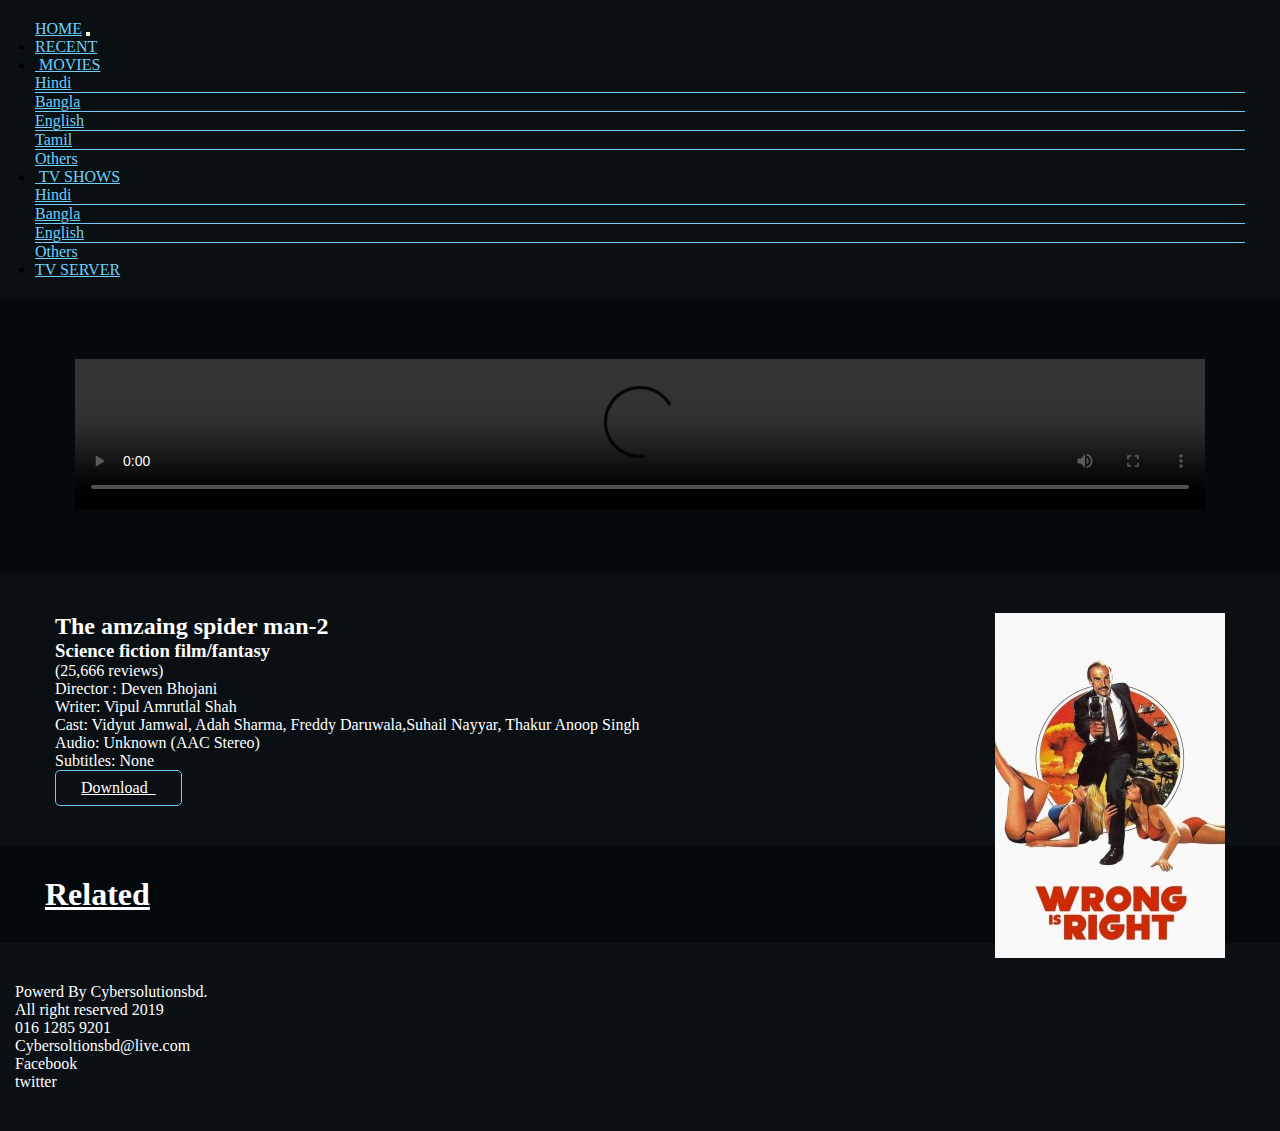
==== movie.html @ 8e3ec2aa "Add files via upload" ====
<!DOCTYPE html>
<html lang="en">

<head>
    <meta charset="UTF-8">
    <meta name="viewport" content="width=device-width, initial-scale=1.0">
    <meta http-equiv="X-UA-Compatible" content="ie=edge">
    <title>Document</title>
    <link rel="stylesheet" href="css/view-movies.css">
    <link rel="stylesheet" href="css/movie.css">
    <link rel="stylesheet" href="https://use.fontawesome.com/releases/v5.6.3/css/all.css" integrity="sha384-UHRtZLI+pbxtHCWp1t77Bi1L4ZtiqrqD80Kn4Z8NTSRyMA2Fd33n5dQ8lWUE00s/"
        crossorigin="anonymous">
    <link rel="stylesheet" href="https://stackpath.bootstrapcdn.com/bootstrap/4.1.3/css/bootstrap.min.css" integrity="sha384-MCw98/SFnGE8fJT3GXwEOngsV7Zt27NXFoaoApmYm81iuXoPkFOJwJ8ERdknLPMO"
        crossorigin="anonymous">
    <link rel="stylesheet" href="css/owl.carousel.min.css">

</head>

<body>
<!---------------------------Header---------------------------------->
        <header>
                <div id="head">
                     <div class="container">
                             <nav class="navbar navbar-expand-lg navbar-light">
                                 <a class="navbar-brand" href="index.html"><i class="fas fa-home"></i>HOME</a>
                                 <button class="navbar-toggler" type="button" data-toggle="collapse" data-target="#navbarNav"
                                     aria-controls="navbarNav" aria-expanded="false" aria-label="Toggle navigation">
                                     <span class="navbar-toggler-icon"></span>
                                 </button>
                                 <div class="collapse navbar-collapse" id="navbarNav">
                                     <ul class="navbar-nav ml-auto d-flex align-items-center">
                                         <li class="nav-item">
                                             <a class="nav-link" href="view-movies.html"><i class="fas fa-film"></i>RECENT</a>
                                         </li>
                                         <li class="nav-item nav-item dropdown">
                                            <a class="nav-link nav-link dropdown-toggle" href="#" id="navbarDropdown" role="button" data-toggle="dropdown" aria-haspopup="true" aria-expanded="false"><i class="fas fa-folder-open"></i>&nbsp;MOVIES</a>
                                            <div class="dropdown-menu" aria-labelledby="navbarDropdown">
                                                <a class="dropdown-item" href="#">Hindi</a>
                                                <div class="dropdown-divider"></div>
                                                <a class="dropdown-item" href="#">Bangla</a>
                                                <div class="dropdown-divider"></div>
                                                <a class="dropdown-item" href="#">English</a>
                                                <div class="dropdown-divider"></div>
                                                <a class="dropdown-item" href="#">Tamil</a>
                                                <div class="dropdown-divider"></div>
                                                <a class="dropdown-item" href="#">Others</a>
                                              </div>
                                        </li>
                                        <li class="nav-item nav-item dropdown">
                                            <a class="nav-link nav-link dropdown-toggle" href="#" id="navbarDropdown" role="button" data-toggle="dropdown" aria-haspopup="true" aria-expanded="false"><i class="fas fa-video"></i>&nbsp;TV SHOWS</a>
                                            <div class="dropdown-menu" aria-labelledby="navbarDropdown">
                                                <a class="dropdown-item" href="#">Hindi</a>
                                                <div class="dropdown-divider"></div>
                                                <a class="dropdown-item" href="#">Bangla</a>
                                                <div class="dropdown-divider"></div>
                                                <a class="dropdown-item" href="#">English</a>
                                                <div class="dropdown-divider"></div>
                                                <a class="dropdown-item" href="#">Others</a>
                                              </div>
                                        </li>
                                         <li class="nav-item">
                                             <a class="nav-link" href="view-movies.html"><i class="fas fa-tv"></i>TV SERVER</a>
                                         </li>
                                     </ul>
                                 </div>
                 
                         </div>
                </div>
             </header>
    <!-----------------VIDEO PLAYER-------------------------->
   <section class="player-background">
        <div class="container">
                <div class="video-player text-center">

                        <video width="100%" controls>
                            <source src="rakib.ogv" type="video/mp4">
                            Your browser does not support HTML5 video.
                        </video>
                
                    </div>
        </div>
        
   </section>
   <!------------------------MOVIE DETAILS---------------------------->
   <section class="movie-details">
        <div class="container">
                <div class="row justify-content-md-center">
                    <div class="col-sm-3 image-right">
                        <img src="images/The_Amazing_Spider-Man_fourth_poster.png" alt="" class="img-fluid">
                    </div>
                    <div class="col-sm-4">
                         <div class="banner_content">
                                 <h2>The amzaing spider man-2</h2>
                                 <h3>Science fiction film/fantasy</h3>
                                 <p><span class="fa fa-star checked"></span>
                                     <span class="fa fa-star checked"></span>
                                     <span class="fa fa-star checked"></span>
                                     <span class="fa fa-star"></span>
                                     <span class="fa fa-star"></span>
                                     (25,666 reviews)
                                 </p>
                                 <p>
                                     Director : Deven Bhojani<br>
                                     Writer: Vipul Amrutlal Shah<br>
                                     Cast: Vidyut Jamwal, Adah Sharma, Freddy Daruwala,Suhail Nayyar, Thakur Anoop Singh<br>
                                     Audio: Unknown (AAC Stereo)<br>
                                     Subtitles: None<br>
                                 </p>
                                 <a class="button" href="index.html">Download &nbsp<i class="fas fa-download"></i></a>
                             </div>
                    </div>
                </div>
            </div>
   </section>
   <!------------------------RELATED MOVIES------------------------->
   <section class="related">
            <div class="container">
                    <div class="head">
                            <h1><a href="#">Related</a></h1>
                        </div>
            
                        <div class="owl-carousel slider-active">
                            <div><a href="#"><img src="images/R1.png" alt="">
                                    <p>Doctor Strange<br>2007</p>
                                </a>
            
                            </div>
                            <div><a href="#"><img src="images/R2.png" alt="">
                                <p>Flash<br>TV</p></a>
                            </div>
                            <div><a href="#"><img src="images/R3.png" alt="">
                                <p>The 100<br>TV</p></a>
                            </div>
                            <div><a href="#"><img src="images/Quitico.png" alt="">
                                <p>Quantico<br>TV S01e03</p></a>
                            </div>
                            <div><a href="#">
                                <img src="images/The 100.png" alt="">
                                <p>Game of Throne<br>SO6e10</p>
                            </a>
                            </div>
                        </div>
            </div>
   </section>
   <!-------------------Footer--------------------------->
   <footer class="">
        <div class="container">
            <div class="row d-flex align-items-center ">
                <div class="col col-sm-4">
                    <p>Powerd By Cybersolutionsbd. <br> All right reserved 2019</p>
                </div>
                <div class="col col-sm-2">
                    <p><i class="fas fa-phone"></i>016 1285 9201</p>
                </div>
                <div class="col col-sm-3">
                    <P><i class="fas fa-envelope"></i>Cybersoltionsbd@live.com</P>
                </div>
                <div class="col col-sm-2">
                   <p> <i class="fab fa-facebook"></i> Facebook</p>
                </div>
                <div class="col col-sm-1">
                    <p><i class="fab fa-twitter"></i>twitter</p>
                </div>
            </div>
        </div>
    </footer>

    <!--------------------Additional javascripts cdn links--------------------->
    <script src="js/main.js"></script>
    <script src="https://code.jquery.com/jquery-3.3.1.slim.min.js" integrity="sha384-q8i/X+965DzO0rT7abK41JStQIAqVgRVzpbzo5smXKp4YfRvH+8abtTE1Pi6jizo"
        crossorigin="anonymous"></script>
    <script src="https://cdnjs.cloudflare.com/ajax/libs/popper.js/1.14.3/umd/popper.min.js" integrity="sha384-ZMP7rVo3mIykV+2+9J3UJ46jBk0WLaUAdn689aCwoqbBJiSnjAK/l8WvCWPIPm49"
        crossorigin="anonymous"></script>
    <script src="https://stackpath.bootstrapcdn.com/bootstrap/4.1.3/js/bootstrap.min.js" integrity="sha384-ChfqqxuZUCnJSK3+MXmPNIyE6ZbWh2IMqE241rYiqJxyMiZ6OW/JmZQ5stwEULTy"
        crossorigin="anonymous"></script>
    <script src="js/owl.carousel.min.js"></script>
    

</body>

</html>
---- css/view-movies.css ----
body, div, dl, dt, dd, ul, ol, li, h1, h2, h3, h4, h5, h6, pre, code, fieldset, legend, button, input, textarea, p, blockquote, th, td {
    margin: 0;
    padding: 0;
    
}
body{
    background-color:#0a0f13 !important;
}

.banner-content ,h1,p,h2 {
    color : #fff;
}

body h1,p{
    color : #fff;
}

body h2{
    color : #fff;
}

.container{
    position: relative;
}

/*---------------HEADER--------------------*/
header{
   
    background-color:#0a0f12;
    padding: 20px;
}
.navbar-light .navbar-nav .nav-link {
    color:#6ecffd !important;
}
.navbar-light .navbar-brand {
    color:#6ecffd !important;

}


.nav-link{
    color : #fff;
}
/*--------------Nav DropDown-------------*/
.dropdown-menu{
    background-color: #0a0f12 !important;
    color: #6ecffd !important;
}
.dropdown-item{
    color: #6ecffd !important;
}
.dropdown-item:hover{
   background-color:  #6ecffd !important;
   color: #04090d !important;
}


.dropdown-divider{
    border-top:1px solid #6ecffd !important;
}

/*------for all contaimer---------*/
.container {
    margin-right: auto;
    margin-left: auto;
    padding-left: 15px;
    padding-right: 15px;
}
/*------------result search--------*/
.result-search{
    padding:25px;
}
/*----------Form level name---------*/
.name{
margin-bottom: 10px;
font-weight: 700;
font-size: .9em;
color:  #5a5a5a;
float: left;
}
/*----------element section-----------*/
.element{
    background-color: #04090d;
    padding:80px;
}
/*---------- Custom select Owl carosel------*/
.custom-select{
    background: #282828
    url("data:image/svg+xml;charset=utf8,%3Csvg xmlns='http://www.w3.org/2000/svg' viewBox='0 0 4 5'%3E%3Cpath fill='%23343a40' d='M2 0L0 2h4zm0 5L0 3h4z'/%3E%3C/svg%3E") no-repeat right .1em center !important;
    background-position-x: right 0.75rem !important;
    background-position-y: center !important;
    background-repeat: no-repeat;
    background-attachment: scroll;
   
    background-size: auto;
    background-origin: padding-box;
    background-clip: border-box;
    background-size: 8px 10px !important;
    border:none !important;
    color:#a2a2a2 !important;
}

/*-------------button--------*/
.btn-outline-secondary{
    background-color:#2CC4F4 !important;
    color:#fff !important;
}
/*------------Form---------*/
.form-control{
    border:none !important;
    background-color: #282828 !important;
    color:  #048CC4 !important;
    
}
.form-control::placeholder{
    color:#a2a2a2 !important;
}

form{
    margin-top: -20px;
}

.input-group > .input-group-append > .btn, .input-group > .input-group-append > .input-group-text, .input-group > .input-group-prepend:first-child > .btn:not(:first-child), .input-group > .input-group-prepend:first-child > .input-group-text:not(:first-child), .input-group > .input-group-prepend:not(:first-child) > .btn, .input-group > .input-group-prepend:not(:first-child) > .input-group-text {
    border-top-left-radius: 0;
    border-bottom-left-radius: 0;
    border: none;
}

a{
    color:white !important;
    background-color: transparent;
    -webkit-text-decoration-skip: objects;
}
.list-movie a:hover{
    text-decoration: none !important;
}

/*--------------pagination----------------*/
.pagination{
    padding: 30px 0px 50px 0px;
}
.pagination a {
    color:white;
    padding: 8px 16px;
    text-decoration: none;
    transition: background-color .3s;
    text-align: center;
    float: left;
  }
  
  .pagination a.active {
    background-color: dodgerblue;
    color: white;
  }
  
  .pagination a:hover:not(.active) {background-color: #ddd;
text-decoration: none;
}

/*----------------------------FOOTER----------------*/
footer{
    background-color: #0b1014;
    padding: 40px 0px 40px 0px;
   
}
.fa-phone{
    color:#6ccef3; 
}
.fa-envelope, .fa-facebook, .fa-twitter{
color:#6ccef3;
}
footer p:hover{
    color: #6ccef3 !important;
    border: none !important;
}
footer a{
    text-decoration: none !important;
}
---- css/movie.css ----
h3{
    color: #fff !important;
}
.video-player{
    padding: 60px;
}
.player-background{
    background-color:#04090d;
}
.movie-details{
    background-color: #0a0f13;
    padding: 40px;
}
.row .image-right{
    float:right !important;
}
.related{
    padding:30px;
    background-color: #04090d;
}
.our-nav.disabled {
    float: right;
    position: relative;
    margin-top: -410px;
}
.button{
    color:#6ccef3; 
    background-color: transparent;
    border:#6ccef3 1px solid;
    display: inline-block; 
    padding: 8px 25px 8px 25px;
    border-radius: 5px;
    }
.button:hover{
    text-decoration: none;
}
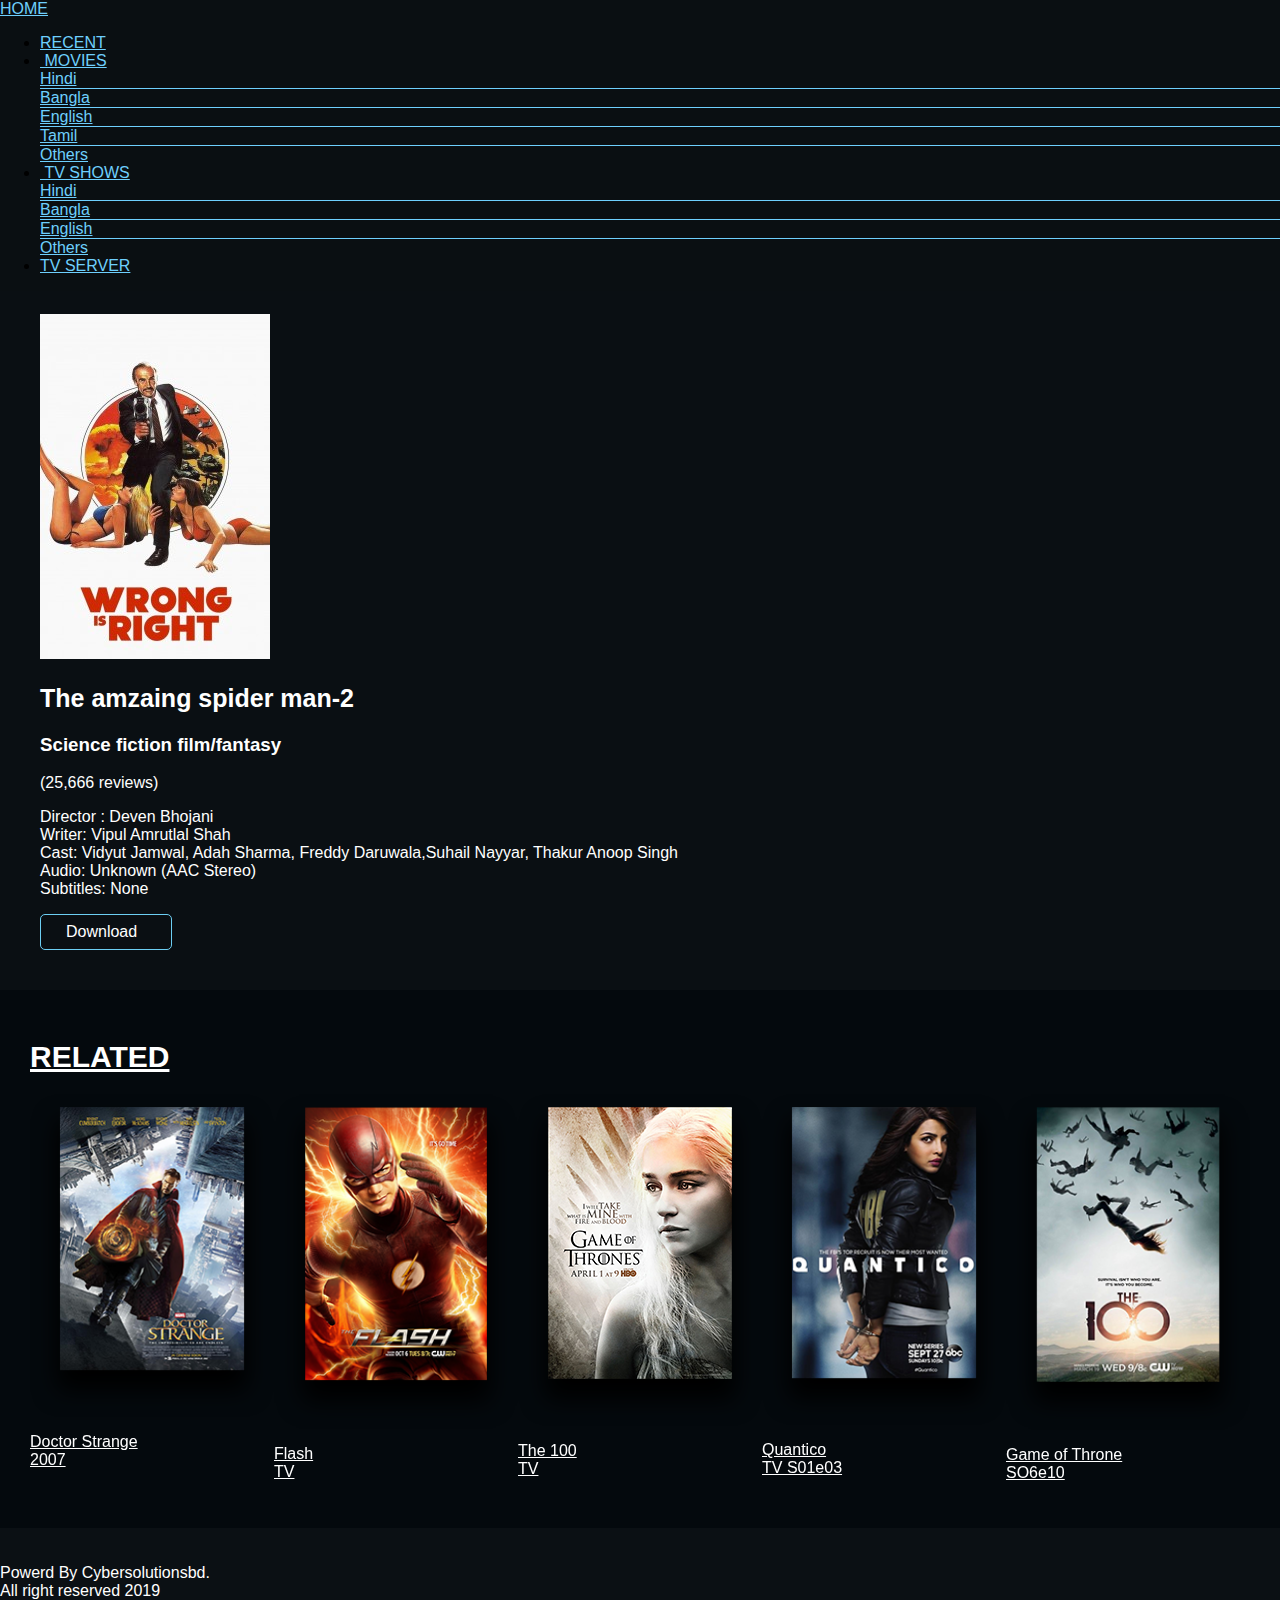
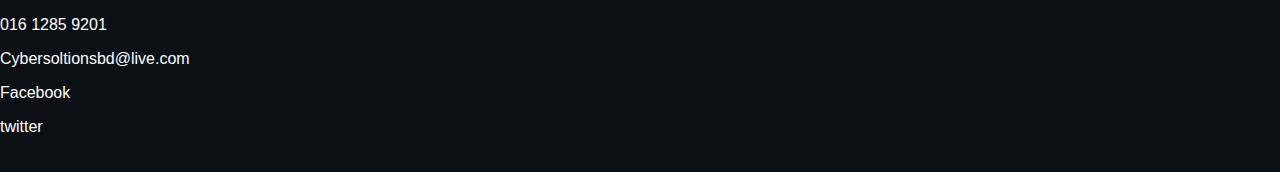
==== commit 1107d18b: "make responsive" ====
--- a/movie.html
+++ b/movie.html
@@ -6,7 +6,7 @@
     <meta name="viewport" content="width=device-width, initial-scale=1.0">
     <meta http-equiv="X-UA-Compatible" content="ie=edge">
     <title>Document</title>
-    <link rel="stylesheet" href="css/view-movies.css">
+    <link rel="stylesheet" href="css/style.css">
     <link rel="stylesheet" href="css/movie.css">
     <link rel="stylesheet" href="https://use.fontawesome.com/releases/v5.6.3/css/all.css" integrity="sha384-UHRtZLI+pbxtHCWp1t77Bi1L4ZtiqrqD80Kn4Z8NTSRyMA2Fd33n5dQ8lWUE00s/"
         crossorigin="anonymous">
@@ -25,7 +25,7 @@
                                  <a class="navbar-brand" href="index.html"><i class="fas fa-home"></i>HOME</a>
                                  <button class="navbar-toggler" type="button" data-toggle="collapse" data-target="#navbarNav"
                                      aria-controls="navbarNav" aria-expanded="false" aria-label="Toggle navigation">
-                                     <span class="navbar-toggler-icon"></span>
+                                     <span><i class="fas fa-bars"></i></span>
                                  </button>
                                  <div class="collapse navbar-collapse" id="navbarNav">
                                      <ul class="navbar-nav ml-auto d-flex align-items-center">
@@ -84,11 +84,11 @@
    <!------------------------MOVIE DETAILS---------------------------->
    <section class="movie-details">
         <div class="container">
-                <div class="row justify-content-md-center">
-                    <div class="col-sm-3 image-right">
+                <div class="row justify-content-center">
+                    <div class="col-md-4 col-sm-6 text-center">
                         <img src="images/The_Amazing_Spider-Man_fourth_poster.png" alt="" class="img-fluid">
                     </div>
-                    <div class="col-sm-4">
+                    <div class="col-md-4 col-sm-6 text-center">
                          <div class="banner_content">
                                  <h2>The amzaing spider man-2</h2>
                                  <h3>Science fiction film/fantasy</h3>
@@ -113,60 +113,77 @@
             </div>
    </section>
    <!------------------------RELATED MOVIES------------------------->
-   <section class="related">
-            <div class="container">
-                    <div class="head">
-                            <h1><a href="#">Related</a></h1>
-                        </div>
-            
-                        <div class="owl-carousel slider-active">
-                            <div><a href="#"><img src="images/R1.png" alt="">
-                                    <p>Doctor Strange<br>2007</p>
-                                </a>
-            
-                            </div>
-                            <div><a href="#"><img src="images/R2.png" alt="">
-                                <p>Flash<br>TV</p></a>
-                            </div>
-                            <div><a href="#"><img src="images/R3.png" alt="">
-                                <p>The 100<br>TV</p></a>
-                            </div>
-                            <div><a href="#"><img src="images/Quitico.png" alt="">
-                                <p>Quantico<br>TV S01e03</p></a>
-                            </div>
-                            <div><a href="#">
-                                <img src="images/The 100.png" alt="">
-                                <p>Game of Throne<br>SO6e10</p>
-                            </a>
-                            </div>
-                        </div>
+   <section class="relate">
+    <div class="container">
+
+       <div class="row">
+           <div class="col-sm-12">
+            <div class="head">
+                <h1><a href="#">RELATED</a></h1>
             </div>
-   </section>
-   <!-------------------Footer--------------------------->
-   <footer class="">
-        <div class="container">
-            <div class="row d-flex align-items-center ">
-                <div class="col col-sm-4">
-                    <p>Powerd By Cybersolutionsbd. <br> All right reserved 2019</p>
-                </div>
-                <div class="col col-sm-2">
-                    <p><i class="fas fa-phone"></i>016 1285 9201</p>
-                </div>
-                <div class="col col-sm-3">
-                    <P><i class="fas fa-envelope"></i>Cybersoltionsbd@live.com</P>
-                </div>
-                <div class="col col-sm-2">
-                   <p> <i class="fab fa-facebook"></i> Facebook</p>
-                </div>
-                <div class="col col-sm-1">
-                    <p><i class="fab fa-twitter"></i>twitter</p>
+
+           </div>
+       </div>
+        <div class="row">
+            <div class="col-sm-12">
+                <div class="owl-carousel slider-active">
+                    <div class="list-movie"><a href="#"><img src="images/R1.png" alt="movie">
+                            <p>Doctor Strange<br>2007</p>
+                        </a>
+    
+                    </div>
+                    <div class="list-movie"><a href="#"><img src="images/R2.png" alt="movie">
+                            <p>Flash<br>TV</p>
+                        </a>
+                    </div>
+                    <div class="list-movie"><a href="#"><img src="images/R3.png" alt="movie">
+                            <p>The 100<br>TV</p>
+                        </a>
+                    </div>
+                    <div class="list-movie"><a href="#"><img src="images/Quitico.png" alt="movie">
+                            <p>Quantico<br>TV S01e03</p>
+                        </a>
+                    </div>
+                    <div class="list-movie"><a href="#">
+                            <img src="images/The 100.png" alt="movie">
+                            <p>Game of Throne<br>SO6e10</p>
+                        </a>
+                    </div>
                 </div>
             </div>
         </div>
-    </footer>
+    </div>
+</section>
+   <!-------------------Footer--------------------------->
+   <footer class="">
+    <div class="container">
+        <div class="row d-flex align-items-center">
+            <div class="col-sm-12 col-md-3">
+                <p>Powerd By Cybersolutionsbd. <br> All right reserved 2019</p>
+            </div>
+            <div class="col-sm-6 col-md-2">
+                <p><i class="fas fa-phone fa-rotate-90"></i>016 1285 9201</p>
+            </div>
+            <div class="col-sm-6 col-md-3">
+                <a href="https://mail.google.com/mail/u/0/#inbox">
+                    <p><i class="fas fa-envelope"></i> Cybersoltionsbd@live.com</p>
+                </a>
+            </div>
+            <div class="col-sm-6 col-md-2">
+                <a href="https://www.facebook.com/">
+                  <p> <i class="fab fa-facebook"></i> Facebook</p>
+                </a>
+            </div>
+            <div class="col-sm-6 col-md-2">
+                <a href="https://twitter.com/login?lang=en">
+                    <p><i class="fab fa-twitter"></i> twitter</p>
+                </a>
+            </div>
+        </div>
+    </div>
+</footer>
 
     <!--------------------Additional javascripts cdn links--------------------->
-    <script src="js/main.js"></script>
     <script src="https://code.jquery.com/jquery-3.3.1.slim.min.js" integrity="sha384-q8i/X+965DzO0rT7abK41JStQIAqVgRVzpbzo5smXKp4YfRvH+8abtTE1Pi6jizo"
         crossorigin="anonymous"></script>
     <script src="https://cdnjs.cloudflare.com/ajax/libs/popper.js/1.14.3/umd/popper.min.js" integrity="sha384-ZMP7rVo3mIykV+2+9J3UJ46jBk0WLaUAdn689aCwoqbBJiSnjAK/l8WvCWPIPm49"
@@ -174,7 +191,7 @@
     <script src="https://stackpath.bootstrapcdn.com/bootstrap/4.1.3/js/bootstrap.min.js" integrity="sha384-ChfqqxuZUCnJSK3+MXmPNIyE6ZbWh2IMqE241rYiqJxyMiZ6OW/JmZQ5stwEULTy"
         crossorigin="anonymous"></script>
     <script src="js/owl.carousel.min.js"></script>
-    
+    <script src="js/main.js"></script>
 
 </body>
 
--- a/css/style.css
+++ b/css/style.css
@@ -0,0 +1,564 @@
+/*---------------BODY,HTML-------------------*/
+    body,html{
+        margin: 0;
+        padding: 0;
+        font-family:Helvetica;
+        }
+
+        
+  .banner_content h1,p{
+    color : #fff;
+}
+h1{
+    font-size: 30px !important;
+}
+h2{
+    color : #fff !important;
+    font-size: 25px !important;
+}
+
+
+.button{
+    border: none;
+    text-align: center;
+    text-decoration: none;
+    display: inline-block;
+}
+
+/*------------------Search Bar------------------*/
+    
+.searchbar{
+        padding: 10px;
+        background-color:#0a0f12;
+        border-bottom: #6ecffd solid;
+        border-width: 1px;
+
+        }
+    
+        .search_input{
+        color: #6ecffd;
+        border: 0;
+        outline: 0;
+        background: none;
+        line-height: 0px;
+        width:100%;
+        }
+    
+        .search_icon{
+        height: 22px;
+        width: 22px;
+        color: #6ecffd;
+        }
+
+.search_input::placeholder{
+    font-style: italic;
+    color:white !important;
+
+}
+a p{
+    text-decoration: none !important;
+}
+form a:hover{
+    text-decoration: none;
+}
+
+/*---------------HEADER--------------------*/
+header{
+   
+    background-color:#0a0f12;
+    position: fixed;
+    width: 100%;
+    top: 0;
+    left: 0;
+    z-index: 9999;
+    margin-top: 0 auto;
+   
+}
+
+
+.navbar-light .navbar-nav .nav-link {
+    color:#6ecffd !important;
+}
+.navbar-light .navbar-brand {
+    color:#6ecffd !important;
+
+}
+.fa-bars{
+    color:#6ecffd;
+}
+
+/*--------------Nav DropDown-------------*/
+.dropdown-menu{
+    background-color: #0a0f12 !important;
+    color: #6ecffd !important;
+}
+.dropdown-item{
+    color: #6ecffd !important;
+}
+.dropdown-item:hover{
+   background-color:  #6ecffd !important;
+   color: #04090d !important;
+}
+
+
+.dropdown-divider{
+    border-top:1px solid #6ecffd !important;
+}
+
+
+/*--------------------BANNER AREA---------------*/
+.banner-content ,h1,p,h2 {
+    color :white;
+}
+.area{
+    background-position: center center;
+	background-size: cover;
+	background-repeat: no-repeat;
+    height:100vh;
+    position: relative;
+    padding: 30px;
+    background-image: url(../images/banner_area.jpg);
+    margin-top:30px;
+}
+.area::before {
+	position: absolute;
+	content: '';
+	background-color: rgba(27, 59, 74, 0.5);
+	top: 0;
+	bottom: 0;
+	left: 0;
+	right: 0;
+
+}
+.movie-deatils{
+    padding-bottom: 20px;
+}
+
+.recent{
+    background-image: url(../images/movie1.jpg);
+    background-position: center center;
+	background-size: cover;
+	background-repeat: no-repeat;
+    padding: 30px;
+    position: relative;
+}
+.recent::before{
+    position: absolute;
+	content: '';
+	background-color: rgba(27, 59, 74, 0.5);
+	top: 0;
+	bottom: 0;
+	left: 0;
+	right: 0;
+}
+.english{
+    background-image: url(../images/Ajay-Devgan-In-Shivay-4.jpg);
+    background-position: center center;
+	background-size: cover;
+	background-repeat: no-repeat;
+    position: relative;
+    padding: 30px;
+
+}
+.english::before{
+    position: absolute;
+	content: '';
+	background-color: rgba(27, 59, 74, 0.5);
+	top: 0;
+	bottom: 0;
+	left: 0;
+	right: 0;
+}
+.hindi{
+    background-image: url(../images/Ajay-Devgan-In-Shivay-4.jpg);
+    background-position: center center;
+	background-size: cover;
+	background-repeat: no-repeat;
+    position: relative;
+    padding: 30px;
+}
+.hindi::before{
+    position: absolute;
+	content: '';
+	background-color: rgba(27, 59, 74, 0.5);
+	top: 0;
+	bottom: 0;
+	left: 0;
+	right: 0;
+}
+.tamil{
+    background-image: url(../images/don2-wall.jpg);
+    background-position: center center;
+	background-size: cover;
+	background-repeat: no-repeat;
+    position: relative;
+    padding: 30px;
+}
+.tamil::before{
+    position: absolute;
+	content: '';
+	background-color: rgba(27, 59, 74, 0.5);
+	top: 0;
+	bottom: 0;
+	left: 0;
+	right: 0;
+}
+.others{
+    background-image: url(../images/Moana-Wallpaper.jpg);
+    background-position: center center;
+	background-size: cover;
+	background-repeat: no-repeat;
+    position: relative;
+    padding: 30px;
+}
+.others::before{
+    position: absolute;
+	content: '';
+	background-color: rgba(27, 59, 74, 0.5);
+	top: 0;
+	bottom: 0;
+	left: 0;
+	right: 0;
+}
+
+
+.button{
+color:#6ccef3; 
+background-color: transparent;
+border:#6ccef3 1px solid;
+text-decoration: none;
+display: inline-block; 
+padding: 8px 25px 8px 25px;
+border-radius: 5px;
+}
+.button:hover{
+    text-decoration: none;
+}
+.checked{
+    color: #6ccef3; 
+}
+/*-------------------Left&right carosel-------------------*/
+
+.our-nav{
+    position: absolute;
+    top: 0px;
+    right: 0px;
+    margin-top: -40px;
+}
+
+
+button, select {
+    text-transform: none;
+    border: none;
+    background: none;
+    font-size: 100px;
+}
+.owl-next{
+    color: white;
+    
+}
+.owl-prev{
+
+    color: white;
+}
+span:active{
+    border:none;
+    
+}
+
+a{
+    color:white !important;
+    background-color: transparent;
+    -webkit-text-decoration-skip: objects;
+}
+.list-movie a:hover{
+    text-decoration: none !important;
+}
+/*---------------------RECENT-------------------*/
+.background_image{
+    background-position: center center;
+	background-size: cover;
+	background-repeat: no-repeat;
+
+    position: relative;
+}
+.background_image::before {
+	position: absolute;
+	content: '';
+	background-color: rgba(27, 59, 74, 0.5);
+	top: 0;
+	bottom: 0;
+	left: 0;
+	right: 0;
+
+}
+.relate{
+    padding:30px;
+    background-color: #04090d;
+}
+.video-player{
+    padding: 60px;
+}
+.player-background{
+    background-color:#04090d;
+}
+.movie-details{
+    background-color: #0a0f13;
+    padding: 40px;
+}
+
+/*----------------------------FOOTER----------------*/
+footer{
+    background-color: #0b1014;
+    padding: 20px 0px;
+   
+}
+.fa-phone{
+    color:#6ccef3; 
+}
+.fa-envelope, .fa-facebook, .fa-twitter{
+color:#6ccef3;
+}
+footer p:hover{
+    color: #6ccef3 !important;
+    border: none !important;
+}
+footer a{
+    text-decoration: none !important;
+}
+
+
+
+/*------------------------RESPONSIVE(Media Query)---------*/
+
+/* Smartphones (portrait and landscape) ----------- */
+@media only screen and (min-device-width : 320px) and (max-device-width : 480px) {
+    h1{
+        font-size: 18px !important;
+    }
+    h2{
+        font-size: 15px !important;
+    }
+    body h3{
+        font-size: 15px !important;
+    }
+    p{
+        font-size: 12px !important;
+    }
+
+    .our-nav {
+        position: absolute;
+        top: 0px;
+        right: 0px;
+        margin-top: -31px;
+    }
+    .navbar-toggler-icon{
+        color: #6ccef3 !important;
+    }
+
+    .area{
+        padding-bottom: 5px;
+        height: 400px;
+    }
+    .area .button{
+        padding: 2px 5px 3px 8px;
+        font-size: 12px;
+    }
+    .movie-deatils{
+        padding-bottom: 0px;
+    }
+
+}
+    
+    /* Smartphones (portrait) ----------- */
+    @media only screen and (max-width : 320px) {
+        body h1{
+            font-size: 18px !important;
+        }
+        body h2{
+            font-size: 15px !important;
+        }
+        body h3{
+            font-size: 15px !important;
+        }
+         body p{
+            font-size: 12px !important;
+        }
+    
+        .our-nav {
+            position: absolute;
+            top: 0px;
+            right: 0px;
+            margin-top: -31px;
+        }
+        .navbar-toggler-icon{
+            color: #6ccef3 !important;
+        }
+    
+        .area{
+            padding-bottom: 5px;
+            margin-top: 100px;
+        }
+        .area .button{
+            padding: 2px 5px 3px 8px;
+            font-size: 12px;
+        }
+        .movie-deatils{
+            padding-bottom: 0px;
+        }
+    }
+
+    
+    
+    /* iPads (portrait and landscape) ----------- */
+    @media only screen and (min-device-width : 768px) and (max-device-width : 1024px) {
+    /* Styles */
+    }
+    
+    /* iPads (landscape) ----------- */
+    @media only screen and (min-device-width : 768px) and (max-device-width : 1024px) and (orientation : landscape) {
+    /* Styles */
+    }
+    
+    /* iPads (portrait) ----------- */
+    @media only screen and (min-device-width : 768px) and (max-device-width : 1024px) and (orientation : portrait) {
+    /* Styles */
+    }
+    /**********
+    iPad 3
+    **********/
+    @media only screen and (min-device-width : 768px) and (max-device-width : 1024px) and (orientation : landscape) and (-webkit-min-device-pixel-ratio : 2) {
+    /* Styles */
+    }
+    
+    @media only screen and (min-device-width : 768px) and (max-device-width : 1024px) and (orientation : portrait) and (-webkit-min-device-pixel-ratio : 2) {
+    /* Styles */
+    }
+    /* Desktops and laptops ----------- */
+    @media only screen  and (min-width : 1224px) {
+    /* Styles */
+    }
+    
+    /* Large screens ----------- */
+    @media only screen  and (min-width : 1824px) {
+    /* Styles */
+    }
+    
+    /* iPhone 4 ----------- */
+    @media only screen and (min-device-width : 320px) and (max-device-width : 480px) and (orientation : landscape) and (-webkit-min-device-pixel-ratio : 2) {
+    /* Styles */
+    }
+    
+    @media only screen and (min-device-width : 320px) and (max-device-width : 480px) and (orientation : portrait) and (-webkit-min-device-pixel-ratio : 2) {
+    /* Styles */
+    }
+    
+    /* iPhone 5 ----------- */
+    @media only screen and (min-device-width: 320px) and (max-device-height: 568px) and (orientation : landscape) and (-webkit-device-pixel-ratio: 2){
+    /* Styles */
+    }
+    
+    @media only screen and (min-device-width: 320px) and (max-device-height: 568px) and (orientation : portrait) and (-webkit-device-pixel-ratio: 2){
+    /* Styles */
+    }
+    
+    /* iPhone 6, 7, 8 ----------- */
+    @media only screen and (min-device-width: 375px) and (max-device-height: 667px) and (orientation : landscape) and (-webkit-device-pixel-ratio: 2){
+    /* Styles */
+    }
+    
+    @media only screen and (min-device-width: 375px) and (max-device-height: 667px) and (orientation : portrait) and (-webkit-device-pixel-ratio: 2){
+    /* Styles */
+    }
+    
+    /* iPhone 6+, 7+, 8+ ----------- */
+    @media only screen and (min-device-width: 481px) and (max-device-height: 736px){
+       h1{
+            font-size: 18px !important;
+        }
+       h2{
+            font-size: 15px !important;
+        }
+        body h3{
+            font-size: 15px !important;
+        }
+       p{
+            font-size: 12px !important;
+        }
+    
+        .our-nav {
+            position: absolute;
+            top: 0px;
+            right: 0px;
+            margin-top: -31px;
+        }
+        .navbar-toggler-icon{
+            color: #6ccef3 !important;
+        }
+    
+        .area{
+            padding-bottom: 5px;
+            margin-top: 95px;
+        }
+        .area .button{
+            padding: 2px 5px 3px 8px;
+            font-size: 12px;
+        }
+        .movie-deatils{
+            padding-bottom: 0px;
+        }
+    
+    }
+    
+    @media only screen and (min-device-width: 414px) and (max-device-height: 736px) and (orientation : portrait) and (-webkit-device-pixel-ratio: 2){
+    /* Styles */
+    }
+    
+    /* iPhone X ----------- */
+    @media only screen and (min-device-width: 375px) and (max-device-height: 812px) and (orientation : landscape) and (-webkit-device-pixel-ratio: 3){
+    /* Styles */
+    }
+    
+    @media only screen and (min-device-width: 375px) and (max-device-height: 812px) and (orientation : portrait) and (-webkit-device-pixel-ratio: 3){
+    /* Styles */
+    }
+    
+    /* iPhone XS Max, XR ----------- */
+    @media only screen and (min-device-width: 414px) and (max-device-height: 896px) and (orientation : landscape) and (-webkit-device-pixel-ratio: 3){
+    /* Styles */
+    }
+    
+    @media only screen and (min-device-width: 414px) and (max-device-height: 896px) and (orientation : portrait) and (-webkit-device-pixel-ratio: 3){
+    /* Styles */
+    }
+    
+    /* Samsung Galaxy S3 ----------- */
+    @media only screen and (min-device-width: 320px) and (max-device-height: 640px) and (orientation : landscape) and (-webkit-device-pixel-ratio: 2){
+    /* Styles */
+    }
+    
+    @media only screen and (min-device-width: 320px) and (max-device-height: 640px) and (orientation : portrait) and (-webkit-device-pixel-ratio: 2){
+    /* Styles */
+    }
+    
+    /* Samsung Galaxy S4 ----------- */
+    @media only screen and (min-device-width: 320px) and (max-device-height: 640px) and (orientation : landscape) and (-webkit-device-pixel-ratio: 3){
+    /* Styles */
+    }
+    
+    @media only screen and (min-device-width: 320px) and (max-device-height: 640px) and (orientation : portrait) and (-webkit-device-pixel-ratio: 3){
+    /* Styles */
+    }
+    
+    /* Samsung Galaxy S5 ----------- */
+    @media only screen and (min-device-width: 360px) and (max-device-height: 640px) and (orientation : landscape) and (-webkit-device-pixel-ratio: 3){
+    /* Styles */
+    }
+    
+    @media only screen and (min-device-width: 360px) and (max-device-height: 640px) and (orientation : portrait) and (-webkit-device-pixel-ratio: 3){
+    /* Styles */
+    }
+    
+
+
+
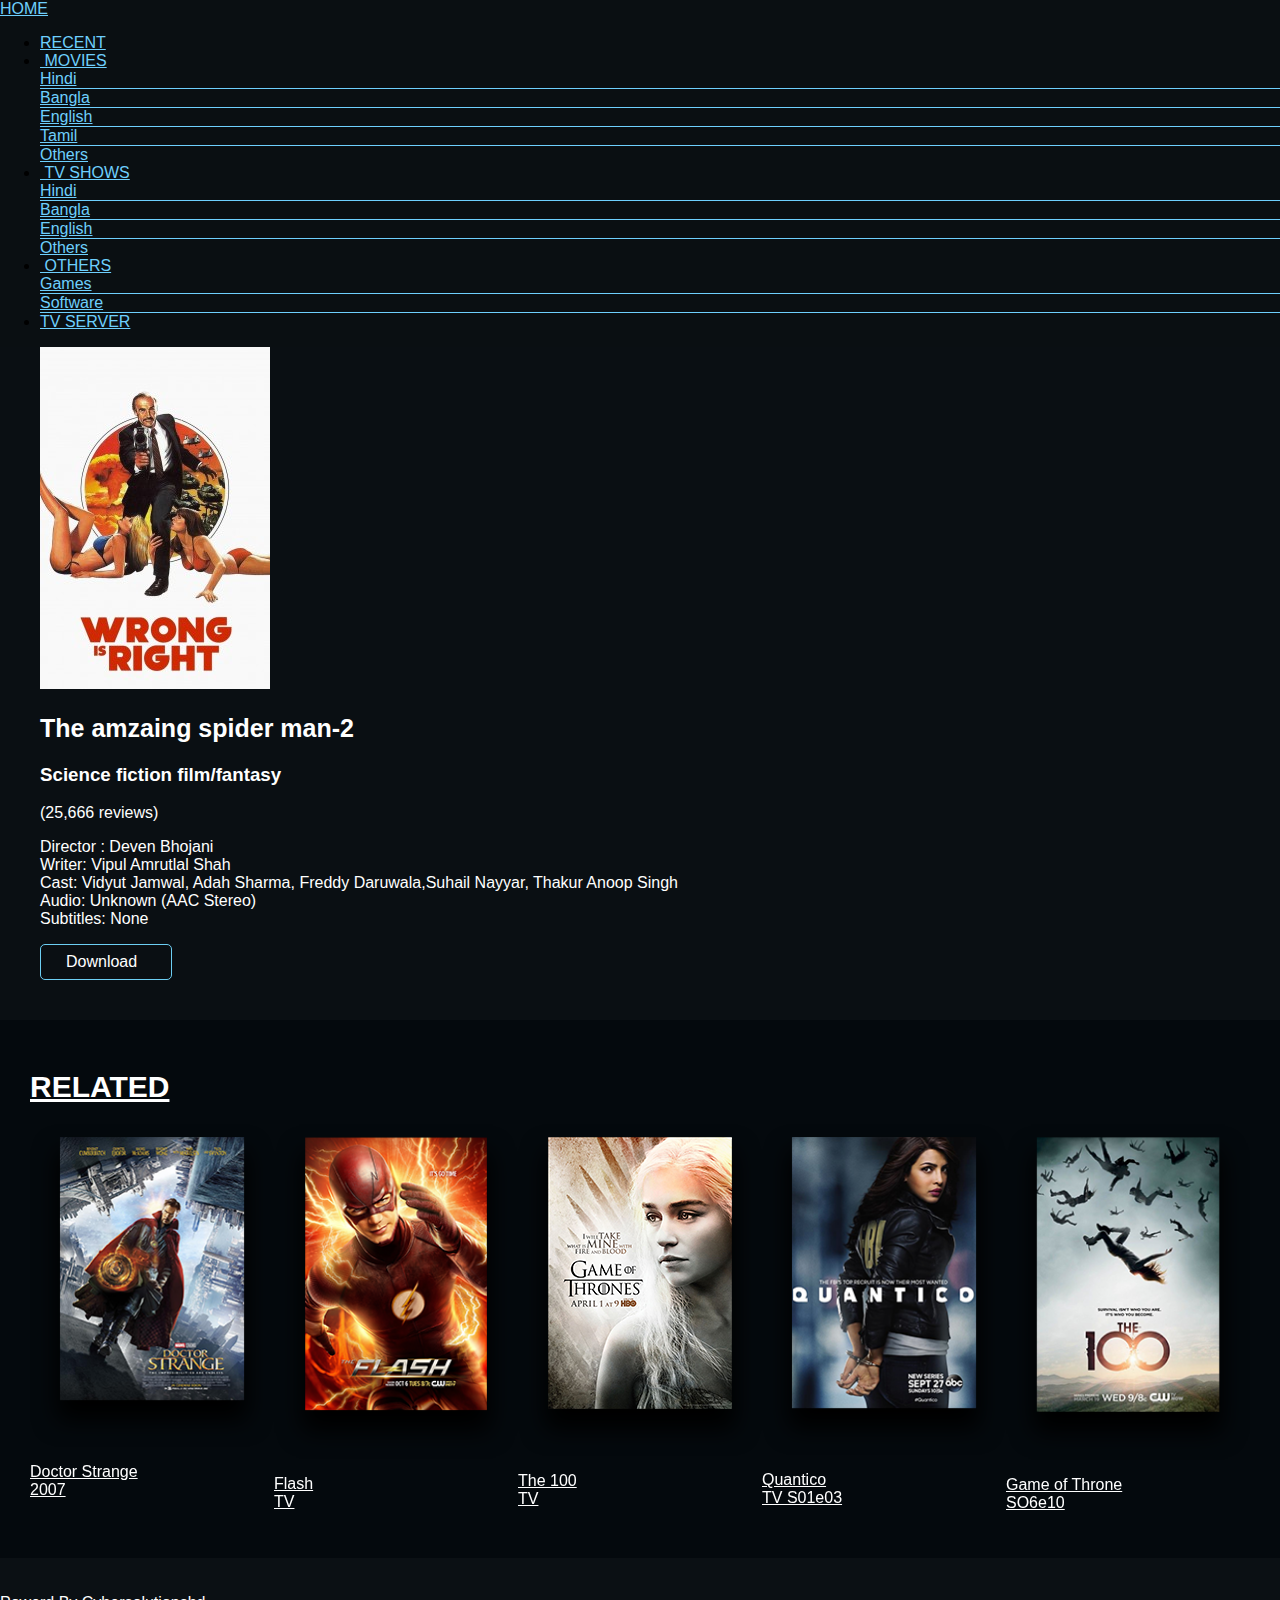
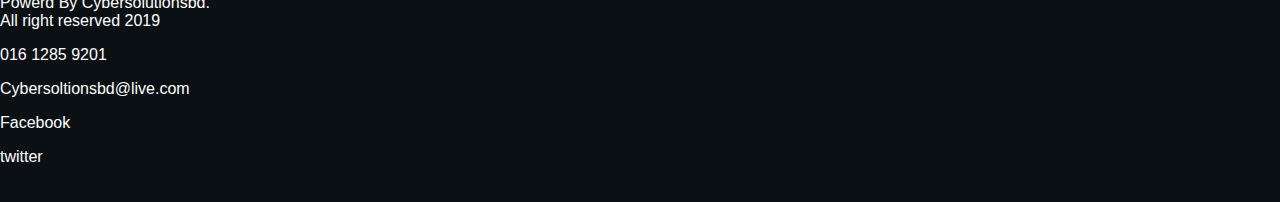
==== commit e03ec81c: "change css" ====
--- a/movie.html
+++ b/movie.html
@@ -7,7 +7,6 @@
     <meta http-equiv="X-UA-Compatible" content="ie=edge">
     <title>Document</title>
     <link rel="stylesheet" href="css/style.css">
-    <link rel="stylesheet" href="css/movie.css">
     <link rel="stylesheet" href="https://use.fontawesome.com/releases/v5.6.3/css/all.css" integrity="sha384-UHRtZLI+pbxtHCWp1t77Bi1L4ZtiqrqD80Kn4Z8NTSRyMA2Fd33n5dQ8lWUE00s/"
         crossorigin="anonymous">
     <link rel="stylesheet" href="https://stackpath.bootstrapcdn.com/bootstrap/4.1.3/css/bootstrap.min.css" integrity="sha384-MCw98/SFnGE8fJT3GXwEOngsV7Zt27NXFoaoApmYm81iuXoPkFOJwJ8ERdknLPMO"
@@ -58,6 +57,16 @@
                                                 <a class="dropdown-item" href="#">Others</a>
                                               </div>
                                         </li>
+                                        <li class="nav-item nav-item dropdown">
+                                            <a class="nav-link nav-link dropdown-toggle" href="#" id="navbarDropdown" role="button"
+                                                data-toggle="dropdown"><i class="fas fa-gamepad"></i>&nbsp;OTHERS</a>
+                                            <div class="dropdown-menu" aria-labelledby="navbarDropdown">
+                                                <a class="dropdown-item" href="#">Games</a>
+                                                <div class="dropdown-divider"></div>
+                                                <a class="dropdown-item" href="#">Software</a>
+                                                <div class="dropdown-divider"></div>   
+                                            </div>
+                                        </li>
                                          <li class="nav-item">
                                              <a class="nav-link" href="view-movies.html"><i class="fas fa-tv"></i>TV SERVER</a>
                                          </li>
@@ -157,24 +166,24 @@
    <!-------------------Footer--------------------------->
    <footer class="">
     <div class="container">
-        <div class="row d-flex align-items-center">
-            <div class="col-sm-12 col-md-3">
+        <div class="row d-flex align-items-center text-center">
+            <div class="col-12 col-md-3">
                 <p>Powerd By Cybersolutionsbd. <br> All right reserved 2019</p>
             </div>
-            <div class="col-sm-6 col-md-2">
+            <div class="col-12 col-md-2">
                 <p><i class="fas fa-phone fa-rotate-90"></i>016 1285 9201</p>
             </div>
-            <div class="col-sm-6 col-md-3">
+            <div class="col-12 col-md-3">
                 <a href="https://mail.google.com/mail/u/0/#inbox">
                     <p><i class="fas fa-envelope"></i> Cybersoltionsbd@live.com</p>
                 </a>
             </div>
-            <div class="col-sm-6 col-md-2">
+            <div class="col-6 col-md-2">
                 <a href="https://www.facebook.com/">
                   <p> <i class="fab fa-facebook"></i> Facebook</p>
                 </a>
             </div>
-            <div class="col-sm-6 col-md-2">
+            <div class="col-6 col-md-2">
                 <a href="https://twitter.com/login?lang=en">
                     <p><i class="fab fa-twitter"></i> twitter</p>
                 </a>
--- a/css/style.css
+++ b/css/style.css
@@ -15,6 +15,9 @@
 h2{
     color : #fff !important;
     font-size: 25px !important;
+}
+h3{
+    color : #fff !important;
 }
 
 
@@ -297,6 +300,7 @@
     background-color: #04090d;
 }
 .video-player{
+    margin-top: 30px;
     padding: 60px;
 }
 .player-background{
